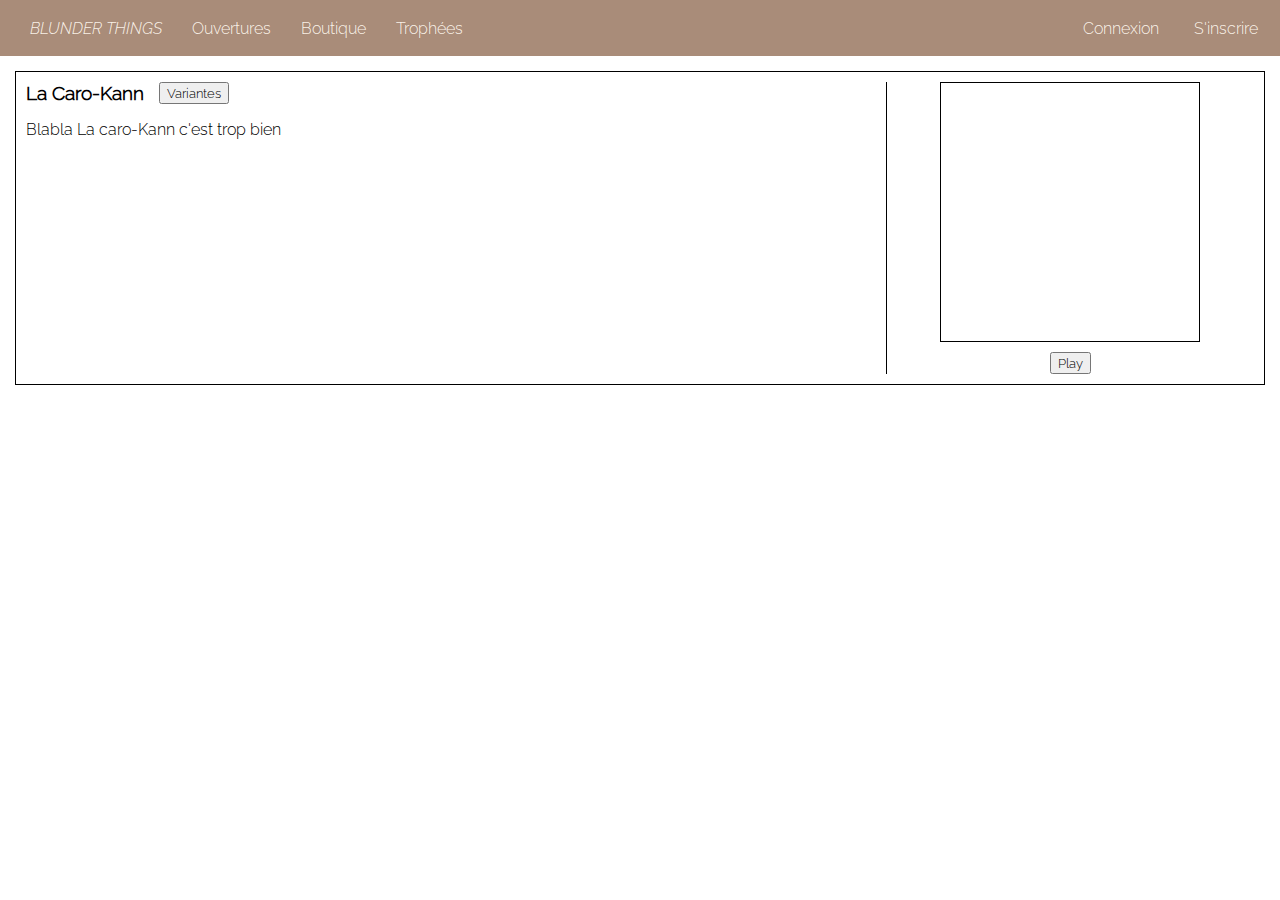
==== ouvertures.html @ bb53cb3e "+ Ouvertures.html" ====
<!DOCTYPE html>
<html lang="fr">
<head>
    <meta charset="UTF-8">
    <meta http-equiv="X-UA-Compatible" content="IE=edge">
    <meta name="viewport" content="width=device-width, initial-scale=1.0">
    <link rel="stylesheet" href="https://cdnjs.cloudflare.com/ajax/libs/font-awesome/6.1.1/css/all.min.css" integrity="sha512-KfkfwYDsLkIlwQp6LFnl8zNdLGxu9YAA1QvwINks4PhcElQSvqcyVLLD9aMhXd13uQjoXtEKNosOWaZqXgel0g==" crossorigin="anonymous" referrerpolicy="no-referrer" />
    <link rel="stylesheet" href="css/index.css">
    <title>BLUNDER THINGS</title>
</head>
<body>
    <header class="flex background-color">
        <div id="titre-nav" class="flex">
            <div id="logo-titre" class="color2"><a href="./index.html">BLUNDER THINGS</a></div>
            <nav>
                <ul class="flex"> 
                    <li><a href="./ouvertures.html" class="color2">Ouvertures</a></li>
                    <li><a href="#" class="color2">Boutique</a></li>
                    <li><a href="#" class="color2">Trophées</a></li>
                    <li id="li-1" class="hidden-li"><a href="#" class="color2">Mes parties récentes</a></li>
                    <li id="li-2" class="hidden-li"><a href="#" class="color2">(Solde)</a></li>
                </ul>
            </nav>
        </div>
        <div id="login" class="flex">
            <div id="avatar-profile" class="flex color2 hidden-profile">
                <p id="profile-name"></p>
                <i class="fa-solid fa-user"></i>
            </div>
            <div id="sign-up" class="flex color2">
                <i class="fa-solid fa-arrow-right-to-bracket"></i>
                <p>Connexion</p>
            </div>
            <div id="sign-in" class="flex color2">
                <i class="fa-solid fa-user-plus"></i>
                <p>S'inscrire</p>
            </div>
        </div>
    </header>
    <!-- ///////////////// HIDDEN FORM ////////////////////// -->
    <div class="flex">
        <div id="login-form" class="hidden-form background-color">
            <form>
            
                <div class="container">
                    <label class="color2" for="uName-login">Username</label>
                    <input id="uName-login" type="text" placeholder="Enter Username" name="uname" spellcheck="false" required>
              
                    <label class="color2" for="pass-login">Password</label>
                    <input id="pass-login" type="password" placeholder="Enter Password" name="password" spellcheck="false" required>        

                    <button id="login-btn" type="submit">Login</button>

                    <div id="connectionSuccess" class="d-none">
                        <button id="accederSite-btn">Accéder au site</button>
                    </div>

                </div>
            
            </form>
        </div>
        <div id="register-form" class="hidden-form background-color">
            <form>
            
                <div class="container">
                    <label class="color2" for="uName-input">Username</label>
                    <input id="uName-input" type="text" placeholder="Enter Username" name="uname" spellcheck="false" required>
              
                    <label class="color2" for="password-input">Password</label>
                    <input id="password-input" type="password" placeholder="Enter Password" name="password" spellcheck="false" required>        
                    
                    <label class="color2" for="mail-input">Email</label>
                    <input id="mail-input" type="email" placeholder="Adress@gmail.com" name="email" spellcheck="false" required>

                    <button id="register-btn" type="submit">S'incrire</button>
                </div>
            
            </form>
        </div> 
    </div>

    <section id="section-ouvertures">

        <div class="opening-container flex">

            <div class="theory-container">
                <div class="ouvertures-variations flex">
                    <h3>La Caro-Kann</h3>
                    <button>Variantes</button>
                    <button class="hidden">Classique</button>
                    <button class="hidden">Avance</button>
                    <button class="hidden">Je sais plus</button>
                </div>
                <p>Blabla La caro-Kann c'est trop bien</p>
            </div>

            <div class="chess-play">
                <div class="mini-chess">

                </div>
                <button>Play</button>
            </div>

        </div>

    </section>

    <script src="./js/index.js"></script>
</body>
</html>
---- css/index.css ----
@font-face {
    font-family: "Raleway-Light";
    src: url(../fonts/Raleway-Light.ttf);
}
@font-face {
    font-family: "Raleway-LightItalic";
    src: url(../fonts/Raleway-LightItalic.ttf);
}
* {
    box-sizing: border-box;
    font-family: "Raleway-Light";
}
body {
    margin: auto;
    height: 100vh;
    overflow-x: hidden;
    overflow-y: hidden;
}
#bloc-page {
    height: 100vh;
}
a {
    text-decoration: none;
}
a:hover {
    color: white;
}

/* ////////////////////////////////////////////////// GLOBAL-CLASS ////////////////////////////////////////////////// */

.flex {
    display: flex;
    flex-direction: row;
}
.background-color {
    background-color: #7c5033a7;
}
.background-color2 {
    background-color: #fff8eff4;
}
.color {
    color: #7c5033a7;
}
.color2 {
    color: #fff8eff4;
}
.chess-clr1 {
    background-color: #91705ca7;
}
.chess-clr2 {
    background-color: #fff8eff4;
}
.d-none {
    display: none;
}
.cursor-dft {
    cursor: default;
}
.index {
    font-size: 0.7em;
    color: grey;
}
.hidden {
    visibility: hidden;
}

/* ////////////////////////////////////////////////// TITRE-NAV ////////////////////////////////////////////////// */

header {
    width: 100%;
    height: 3.5em;
    justify-content: space-between;
    align-items: center;
}
#logo-titre {
    margin-right: 15px;
    margin-left: 15px;
    padding-left: 15px;
    padding-right: 15px; 
}
#logo-titre a {
    color: #fff8eff4;
    font-family: "Raleway-LightItalic";
}
#logo-titre a:hover {
    color: white;
}
header ul { 
    margin: 0px;
    padding: 0px;
}
header li {
    margin-right: 30px;
    list-style-type: none;
}
.hidden-li {
    opacity: 0;
    visibility: hidden;
    transition: 0.8s;
    transform: translateX(-30px);
}
.show-li {
    opacity: 1;
    visibility: visible;
    transform: translateX(0);
}

/* ////////////////////////////////////////////////// LOGIN ////////////////////////////////////////////////// */

#sign-up {
    margin-left: 7px;
    margin-right: 7px;
    padding-right: 7px;
    align-items: center;
}
#sign-in {
    margin-left: 7px;
    margin-right: 15px;
    padding-right: 7px;
    align-items: center;
}
#sign-up i {
    padding-left: 7px;
    padding-right: 7px;
    padding-top: 7px;
    padding-bottom: 7px;
}
#sign-in i {
    padding-left: 7px;
    padding-right: 7px;
    padding-top: 7px;
    padding-bottom: 7px;
}
#sign-up p {
    margin: 0px;
}
#sign-in p {
    margin: 0px;
}
#sign-up:hover {
    color: white;
    cursor: pointer;
    /* border-radius: 3px; */
    /* box-shadow: 0px 0px 0px 2px rgba(255, 255, 255, 0.703); */
}
#sign-in:hover {
    color: white;
    cursor: pointer;
    /* border-radius: 3px; */
    /* box-shadow: 0px 0px 0px 2px rgba(255, 255, 255, 0.703); */
}
#avatar-profile {
    margin-left: 15px;
    margin-right: 7px;
    padding-right: 7px;
    align-items: center;
}
#avatar-profile p {
    margin: 0px;
}
#avatar-profile i {
    padding: 7px;
}
#avatar-profile:hover {
    color: white;
    cursor: pointer;
}
.hidden-profile {
    opacity: 0;
    visibility: hidden;
    transition: 0.8s;
}
.show-profile {
    opacity: 1;
    visibility: visible;
    transform: translateX(+243px);
}

/* ////////////////////////////////////////////////// FORMS ////////////////////////////////////////////////// */

.hidden-form {
    width: 18%;
    position: absolute;
    right: 0;
    border: 2px solid #f4e4cdf4;
    /* border-top: inherit; */
    border-right: inherit;
    border-bottom-left-radius: 40px;
    opacity: 0.5;
    visibility: hidden;
    transition: 0.5s;
    transform: translateX(+250px);
}
.show-form {
    opacity: 1;
    visibility: visible;
    transform: translateX(0);
}
.hide-again {
    opacity: 0;
    visibility: hidden;
    transition: 0.5s;
    transform: translateX(+250px);
}
.container {
    padding: 17px;
}
input[type=text], input[type=password], input[type=email] {
    width: 100%;
    padding: 12px 20px;
    margin: 8px 0;
    display: inline-block;
    border: 4px solid #ccc;
    box-sizing: border-box;
    background-color: white;
} 
.container button {
    background-color: #04AA6D;
    color: white;
    padding: 14px 20px;
    margin: 8px 0px 0px 0px;
    border-bottom-left-radius: 22px;
    border: none;
    cursor: pointer;
    width: 100%;
}
button:hover {
    opacity: 0.8;
}
form p {
    margin: 0px 0px 0px 0px;
}

/* ////////////////////////////////////////////////// PLAYERS CONTAINER ////////////////////////////////////////////////// */

#adversaire-container {
    justify-content: center;
    width: 100%;
}
#adversaire {
    justify-content: space-between;
    width: 43%;
    margin: 15px 0px 0px 0px;
}
#user-container {
    justify-content: center;
    width: 100%;
}
#user-Player {
    justify-content: space-between;
    width: 43%;
    margin: 0px 0px 15px 0px;
}
.player p {
    margin: 0px 0px 0px 20px;
}
.player div {
    padding: 3px;
    border: 1px solid black;
}

/* ////////////////////////////////////////////////// MAIN ////////////////////////////////////////////////// */

#section-main {
    width: 100%;
    height: 75vh;
    margin-top: 10px;
    margin-bottom: 5px;
    justify-content: space-evenly;
}
.aside-section {
    width: 25%;
    height: calc(100% - 20px);
    border: 0.2px solid grey;
}

/* ////////////////////////////////////////////////// SETTINGS SECTION ////////////////////////////////////////////////// */

#settings-container {
    padding: 20px;
    display: flex;
    flex-direction: column;
}
#settings-container button{
    width: 100%;
    padding: 10px;
    margin-bottom: 20px;
}

/* ////////////////////////////////////////////////// GRID CHESSBOARD ////////////////////////////////////////////////// */

.parent {
    display: grid;
    grid-template-columns: 20px repeat(8, 1fr);
    grid-template-rows: repeat(8, 1fr) 20px;
    grid-column-gap: 0px;
    grid-row-gap: 0px;
    width: 43%;
}
.parent div {
    justify-content: center;
    align-items: center;
}
.parent i {
    font-size: 2.4em;
}

.div1 { grid-area: 8 / 2 / 9 / 3; }
.div2 { grid-area: 7 / 2 / 8 / 3; }
.div3 { grid-area: 6 / 2 / 7 / 3; }
.div4 { grid-area: 5 / 2 / 6 / 3; }
.div5 { grid-area: 4 / 2 / 5 / 3; }
.div6 { grid-area: 3 / 2 / 4 / 3; }
.div7 { grid-area: 2 / 2 / 3 / 3; }
.div8 { grid-area: 1 / 2 / 2 / 3; }
.div9 { grid-area: 8 / 3 / 9 / 4; }
.div10 { grid-area: 7 / 3 / 8 / 4; }
.div11 { grid-area: 6 / 3 / 7 / 4; }
.div12 { grid-area: 5 / 3 / 6 / 4; }
.div13 { grid-area: 4 / 3 / 5 / 4; }
.div14 { grid-area: 3 / 3 / 4 / 4; }
.div15 { grid-area: 2 / 3 / 3 / 4; }
.div16 { grid-area: 1 / 3 / 2 / 4; }
.div17 { grid-area: 8 / 4 / 9 / 5; }
.div18 { grid-area: 7 / 4 / 8 / 5; }
.div19 { grid-area: 6 / 4 / 7 / 5; }
.div20 { grid-area: 5 / 4 / 6 / 5; }
.div21 { grid-area: 4 / 4 / 5 / 5; }
.div22 { grid-area: 3 / 4 / 4 / 5; }
.div23 { grid-area: 2 / 4 / 3 / 5; }
.div24 { grid-area: 1 / 4 / 2 / 5; }
.div25 { grid-area: 8 / 5 / 9 / 6; }
.div26 { grid-area: 7 / 5 / 8 / 6; }
.div27 { grid-area: 6 / 5 / 7 / 6; }
.div28 { grid-area: 5 / 5 / 6 / 6; }
.div29 { grid-area: 4 / 5 / 5 / 6; }
.div30 { grid-area: 3 / 5 / 4 / 6; }
.div31 { grid-area: 2 / 5 / 3 / 6; }
.div32 { grid-area: 1 / 5 / 2 / 6; }
.div33 { grid-area: 8 / 6 / 9 / 7; }
.div34 { grid-area: 7 / 6 / 8 / 7; }
.div35 { grid-area: 6 / 6 / 7 / 7; }
.div36 { grid-area: 5 / 6 / 6 / 7; }
.div37 { grid-area: 4 / 6 / 5 / 7; }
.div38 { grid-area: 3 / 6 / 4 / 7; }
.div39 { grid-area: 2 / 6 / 3 / 7; }
.div40 { grid-area: 1 / 6 / 2 / 7; }
.div41 { grid-area: 8 / 7 / 9 / 8; }
.div42 { grid-area: 7 / 7 / 8 / 8; }
.div43 { grid-area: 6 / 7 / 7 / 8; }
.div44 { grid-area: 5 / 7 / 6 / 8; }
.div45 { grid-area: 4 / 7 / 5 / 8; }
.div46 { grid-area: 3 / 7 / 4 / 8; }
.div47 { grid-area: 2 / 7 / 3 / 8; }
.div48 { grid-area: 1 / 7 / 2 / 8; }
.div49 { grid-area: 8 / 8 / 9 / 9; }
.div50 { grid-area: 7 / 8 / 8 / 9; }
.div51 { grid-area: 6 / 8 / 7 / 9; }
.div52 { grid-area: 5 / 8 / 6 / 9; }
.div53 { grid-area: 4 / 8 / 5 / 9; }
.div54 { grid-area: 3 / 8 / 4 / 9; }
.div55 { grid-area: 2 / 8 / 3 / 9; }
.div56 { grid-area: 1 / 8 / 2 / 9; }
.div57 { grid-area: 8 / 9 / 9 / 10; }
.div58 { grid-area: 7 / 9 / 8 / 10; }
.div59 { grid-area: 6 / 9 / 7 / 10; }
.div60 { grid-area: 5 / 9 / 6 / 10; }
.div61 { grid-area: 4 / 9 / 5 / 10; }
.div62 { grid-area: 3 / 9 / 4 / 10; }
.div63 { grid-area: 2 / 9 / 3 / 10; }
.div64 { grid-area: 1 / 9 / 2 / 10; }
.div65 { grid-area: 8 / 1 / 9 / 2; }
.div66 { grid-area: 7 / 1 / 8 / 2; }
.div67 { grid-area: 6 / 1 / 7 / 2; }
.div68 { grid-area: 5 / 1 / 6 / 2; }
.div69 { grid-area: 4 / 1 / 5 / 2; }
.div70 { grid-area: 3 / 1 / 4 / 2; }
.div71 { grid-area: 2 / 1 / 3 / 2; }
.div72 { grid-area: 1 / 1 / 2 / 2; }
.div73 { grid-area: 9 / 2 / 10 / 3; }
.div74 { grid-area: 9 / 3 / 10 / 4; }
.div75 { grid-area: 9 / 4 / 10 / 5; }
.div76 { grid-area: 9 / 5 / 10 / 6; }
.div77 { grid-area: 9 / 6 / 10 / 7; }
.div78 { grid-area: 9 / 7 / 10 / 8; }
.div79 { grid-area: 9 / 8 / 10 / 9; }
.div80 { grid-area: 9 / 9 / 10 / 10; }

/* ////////////////////////////////////////////////// FEUILLE DE MATCH ////////////////////////////////////////////////// */

#feuille-de-match {
    display: flex;
    flex-direction: column;
}
#opening-name p {
    margin: 0px;
    padding: 10px;
    text-align: center;
}
table {
    width: 100%;
    padding: 10px;
}
td {
    border: 1px solid black;
}
.nB-coups {
    width: 10%;
    text-align: center;
}

/* ////////////////////////////////////////////////// FOOTER ////////////////////////////////////////////////// */

footer {
    padding: 10px;
}
footer p {
    margin: 0px;
    text-align: center;
}

/* //////////////////////////////////////////////////////////////////////////////////////////////////////////// */
/* ////////////////////////////////////////////////// OPENING PAGE //////////////////////////////////////////// */
/* //////////////////////////////////////////////////////////////////////////////////////////////////////////// */

#section-ouvertures {
    display: flex;
    flex-direction: column;
}
.opening-container {
    padding: 10px;
    margin: 15px 15px 0px 15px;
    border: 1px solid black;
}
.theory-container {
    width: 70%;
    display: flex;
    flex-direction: column;
}
.theory-container h3 {
    margin: 0px 15px 0px 0px;
}
.chess-play {
    width: 30%;
    display: flex;
    flex-direction: column;
    justify-content: center;
    align-items: center;
    border-left: 1px solid black;
}
.mini-chess {
    width: 260px;
    height: 260px;
    margin-bottom: 10px;
    border: 1px solid black;
}
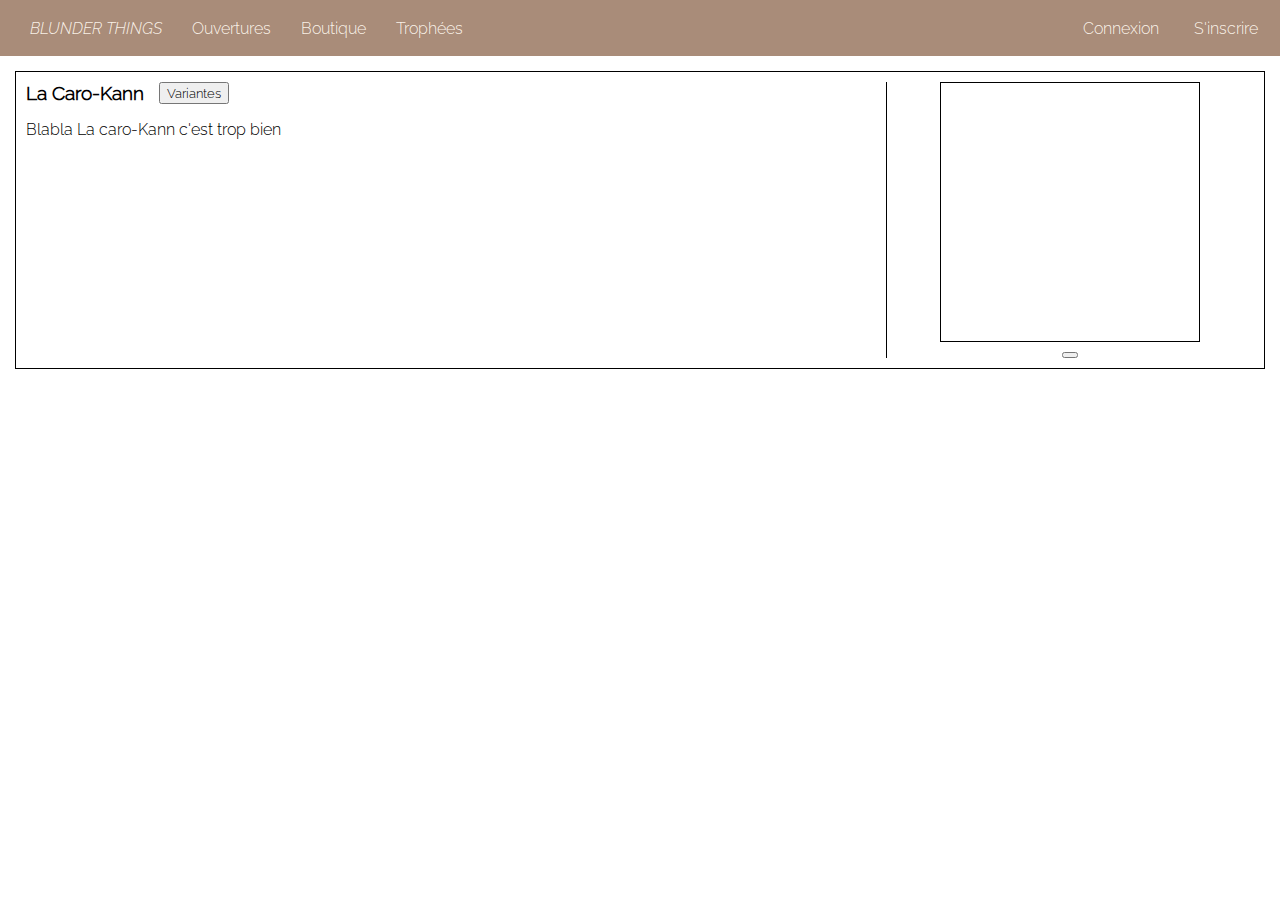
==== commit bf1cf3b8: "Ajustements css" ====
--- a/ouvertures.html
+++ b/ouvertures.html
@@ -96,9 +96,9 @@
 
             <div class="chess-play">
                 <div class="mini-chess">
-
+                    
                 </div>
-                <button>Play</button>
+                <button><i class="fa-solid fa-play"></i></button>
             </div>
 
         </div>
